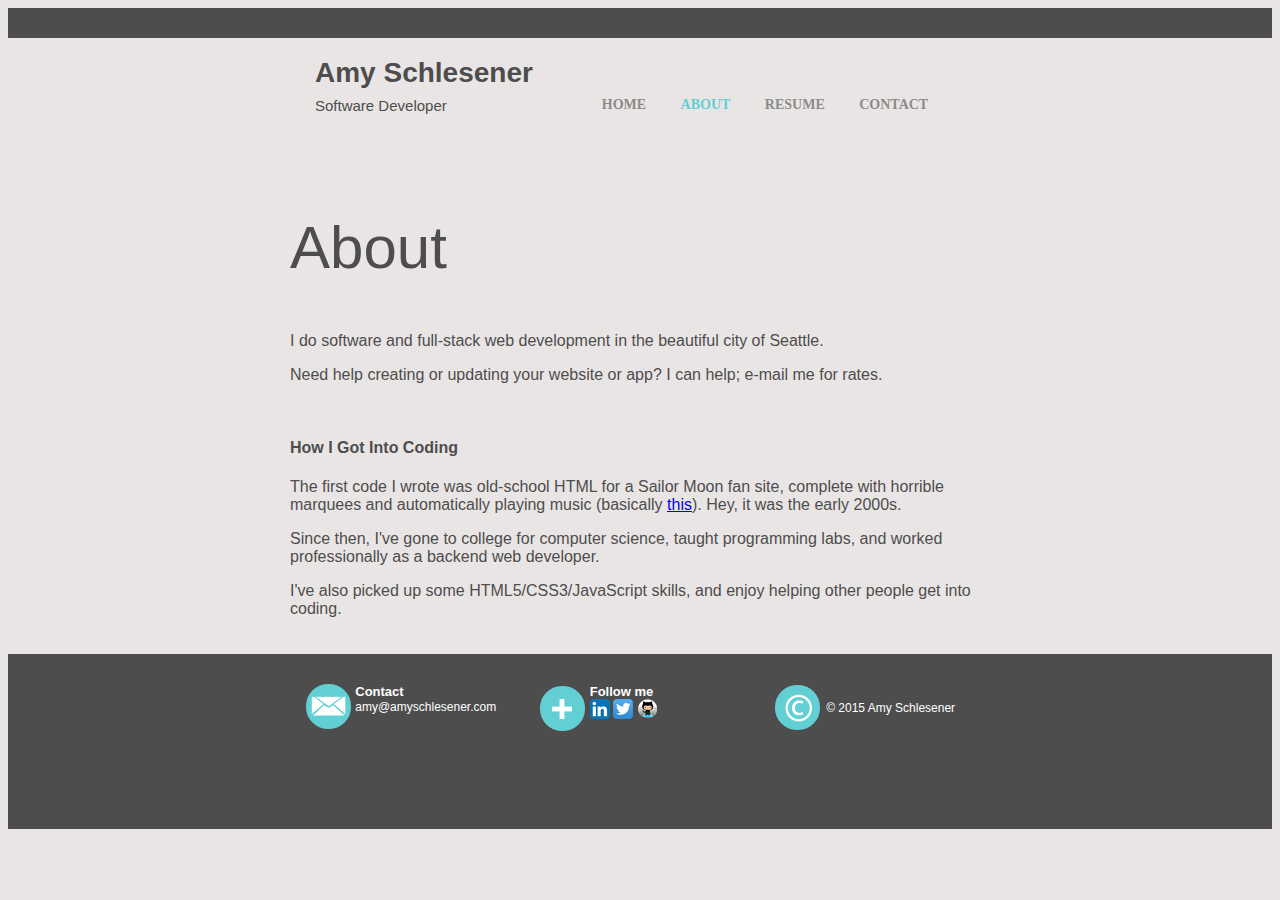
==== about.html @ e9d16b01 "Add about page" ====
<!DOCTYPE html PUBLIC "-//W3C//DTD HTML 4.01//EN" "http://www.w3.org/TR/html4/strict.dtd">
<html>
	<head>
		<meta charset="utf-8" >
		<title>Amy Schlesener - About</title>
		<meta content="Amy Schlesener" name="author">
		<meta http-equiv="X-UA-Compatible" content="IE=Edge">
		<meta name="viewport" content="width=device-width, initial-scale=1">
		<link rel="stylesheet" type="text/css" href="css/style.css">	
		<link rel="shortcut icon" href="/favicon.ico" type="image/x-icon">
		<link rel="icon" href="/favicon.ico" type="image/x-icon">
	</head>
	
	<body>
		<div id="container">
		
			<div id="header" class="header">
			</div>
			
			<div id="topMenu" class="topMenu">
				<div id="title" class="title">
					<h1>Amy Schlesener</h1>
					<h4>Software Developer</h4>
				</div>
				<div id="navigation" class="navigation">
					<a href="index.html">HOME</a>  			
					<a style="color:#61CFD3;" href="about.html">ABOUT</a>				
					<a href="resume.html">RESUME</a>
					<a href="contact.html">CONTACT</a>
				</div>
			</div>

			<div id="content" class="content">
				<div class="leftContainer">
					<div class="leftParagraph">
					<h2>About</h2>
					<p>
					I do software and full-stack web development in the beautiful city of Seattle.
					</p>
					<p>
					Need help creating or updating your website or app? I can help; e-mail me for rates.
					</p>
					<br>
					<h4>How I Got Into Coding</h4>
					<p>The first code I wrote was old-school HTML for a Sailor Moon fan site, complete with horrible marquees and automatically playing music (basically <a href="http://www.angelfire.com/super/badwebs/">this</a>). Hey, it was the early 2000s.
					</p>
					<p>
					Since then, I've gone to college for computer science, taught programming labs, and worked professionally as a backend web developer.
					</p>
					<p>
					I've also picked up some HTML5/CSS3/JavaScript skills, and enjoy helping other people get into coding.
					</p>
					</div>
				</div>
				<div>
				</div>
			</div>
			
			<div id="footer">
				<div id="footerCenter" class="footerCenter">
					<div id="footerContact" class="footerElement">
						<img src="pictures/mailIcon.png">
						<div id="contactText" class="footerText">
							Contact
							<span class="footerSmallText">amy@amyschlesener.com</span>
						</div>
					</div>
					<div id="footerFollow" class="footerElement">
						<img src="pictures/followIcon.png">
						<div id="followText" class="footerText">
							Follow me
							<div id="followButtons"class="footerButtons">
								<a href="http://www.linkedin.com/in/amyschlesener/"><img src="pictures/linkedinIconLight.png"></a>
								<a href="http://www.twitter.com/amyschlesener/"><img  src="pictures/twitterIconLight.png"></a>
								<a href="http://www.github.com/aschlesener/"><img style="position:relative;" src="pictures/githubIconLight.png"></a>							
							</div>
						</div>
					</div>
					<div id="footerCopyright" class="footerElement">
						<img src="pictures/copyrightIcon.png">
						<div id="copyrightText" class="footerText">
							<div id="copyrightText" class="footerSmallText">
								&#169; 2015 Amy Schlesener
							</div>
						</div>
					</div>
				</div>
			</div>
		</div>
	</body>
</html>
---- css/style.css ----
body {
		background-color: #EAE5E5;
		max-width:100%;
		max-height:100%;
		font-family: 'Noticia Text', sans-serif;	
		color: #4D4D4D;
	}

	#container {
		margin: 0px auto;
		padding-top: 0px;
	}
	#content {
		margin: 0px auto;
	}
	#content h2 {
		font-size: 60px;
		font-weight: normal;
	}
	#content h6 {
		font-size: 17px;
		font-weight: normal;
	}
	#header {
		height: 30px;
		top: 0px;
		background-color: #4D4D4D;
	}
	#footer {
		max-width:100%;
		height: 175px;
		top:10px;
		background-color: #4D4D4D;	
	}
	.topMenu {
		width: 700px;
		height: 125px;
		top: 0px;
		margin: 0px auto;
		position: relative;
	}
	.title {
		font-size: 14px;
		position: relative;
		font-weight: bold;
		height: 125px;
		width: 40%;
		float: left;
		top: 0px;
		text-indent: 25px;
	}
	.title h1 {
		height: 20px;
	}
	.title h4 {
		font-weight: normal;
		font-size: 15px;	
		top: 5px;
		height: 16px;
	}
	.navigation {
		padding-top: 57px;
		height: 45px;
		width: 60%;
		float: left;
		text-align:center;
	}
	.navigation a {
		font-size: 14px;
		font-weight: bold;
		text-decoration: none;
		color: #8B8B8B;	
		font-family: 'Noticia';
		padding-right:30px;
	}
	.navigation a:hover {
		color: #61CFD3
	}
	.centerContainer {
		width:600px;
		margin: 0px auto;
		position:relative;
	}
	.centerParagraph {
		width: 400px;
		height:300px;
		margin: 0px auto;
	}
	.centerParagraph p {
		
		font-family:Open Sans;
	}
	.centerImages {
		width:600px;
		height:200px;
		margin: 0px auto;
		display:inline-block;
		text-align:center;
	}
	.centerImages a {
		display:inline-block;
		width:130px;

	}
	.centered {
		width:32%;
		display:inline-block;	
	}
	.leftContainer {
		width:700px;
		position:relative;	
		margin: 0px auto;
		position: relative;	
		padding-bottom:20px;
	}
	.socialContacts {
		height: 220px;
		position: relative;
		font-size: 17px;
		left: 100px;
		font-weight: normal;
		display: inline-block;
	}
	.footerCenter {
		width: 750px;
		height: 125px;
		margin: 0px auto;
		vertical-align: middle;
		text-align: center;
	}
	.footerElement {
		height: 60px;
		width: 230px;
		display:inline-block;
		vertical-align: middle;
		margin-top:30px;
	}
	.footerElement img {
		vertical-align: middle;
	}
	.footerText, 
	#footerSmallText {
		width:150px;
		text-align:left;
		height:45px;
		font-family: 'Open Sans', sans-serif;
		font-size: 13px;
		font-weight: bold;
		color: #FFFFFF;
		display:inline-block;
		}
	.footerSmallText {
		font-family: 'Noticia Text', sans-serif;	
		font-weight:normal;
		font-size:12px;
		color: #FFFFFF;
	}
	.footerButtons {
		width:150px;
		height:70px;
		display:inline-block;
		margin:auto;
	}
	.clearfix:after {
		content:"."; 
		display:block; 
		height:0; 
		clear:both; 
		visibility:hidden;
		}
	.clearfix {display:inline-block;}
	
	@media (max-width: 700px) {
		body {
			max-width:100%;
		}
		content {
			max-width:100%;
		}
		#header {
			max-width: 100%;
		}
		#footer {
			width: 100%;
			height:275px;
		}
		h2 {
			text-align:center;
			margin-top:10px;
			margin-bottom: 10px;
		}
		h4 {
			text-align:center;
		}
		p {
			text-align:center;
		}
		.centerContainer {
			width:100%;
		}
		.footerCenter {
			width: 100%;
			height:275px;
		}
		.footerElement {
			margin: 0 auto;
			height: 70px;
			width:240px;
			margin: 0 auto;
			padding-top: 20px;
			display:block;
		}
		.footerText {
			width:150px;
			height:70px;
		}
		.footerSmallText {
			width:150px;
			height:70px;
		}
		
		.topMenu {
			max-width:100%;
			height:100px;
		}
		.title {
			margin: 0 auto;
			position:relative;
			top: 0px;
			float:none;
			height:75%;
			width:100%;
			text-align:center;
		}
		.title h1 {
			height: 20px;
		}
		.title h4 {
			height: 16px;
		}
		.navigation {
			position:relative;
			float:none;
			text-align:center;
			padding-top:0px;
			width:100%;
			height:25%;
			margin: 0px auto;
		}
		.navigation a {
			padding-right:6px;
		}
		.centerParagraph {
			width: 100%;
			height:85%;
		}
		.leftContainer {
			width: 100%;
			height:85%;
		}
		.leftParagraph p {
			text-align:left;
		}
		.centerImages {
			width:100%;
			height:150px;
			margin: 0px auto;
			display:inline-block;
			text-align:center;
			overflow:auto;
		}
		.socialContacts {
			margin: 0px auto;
			width:100%;
			text-align:center;
			left:0px;
		}
	}
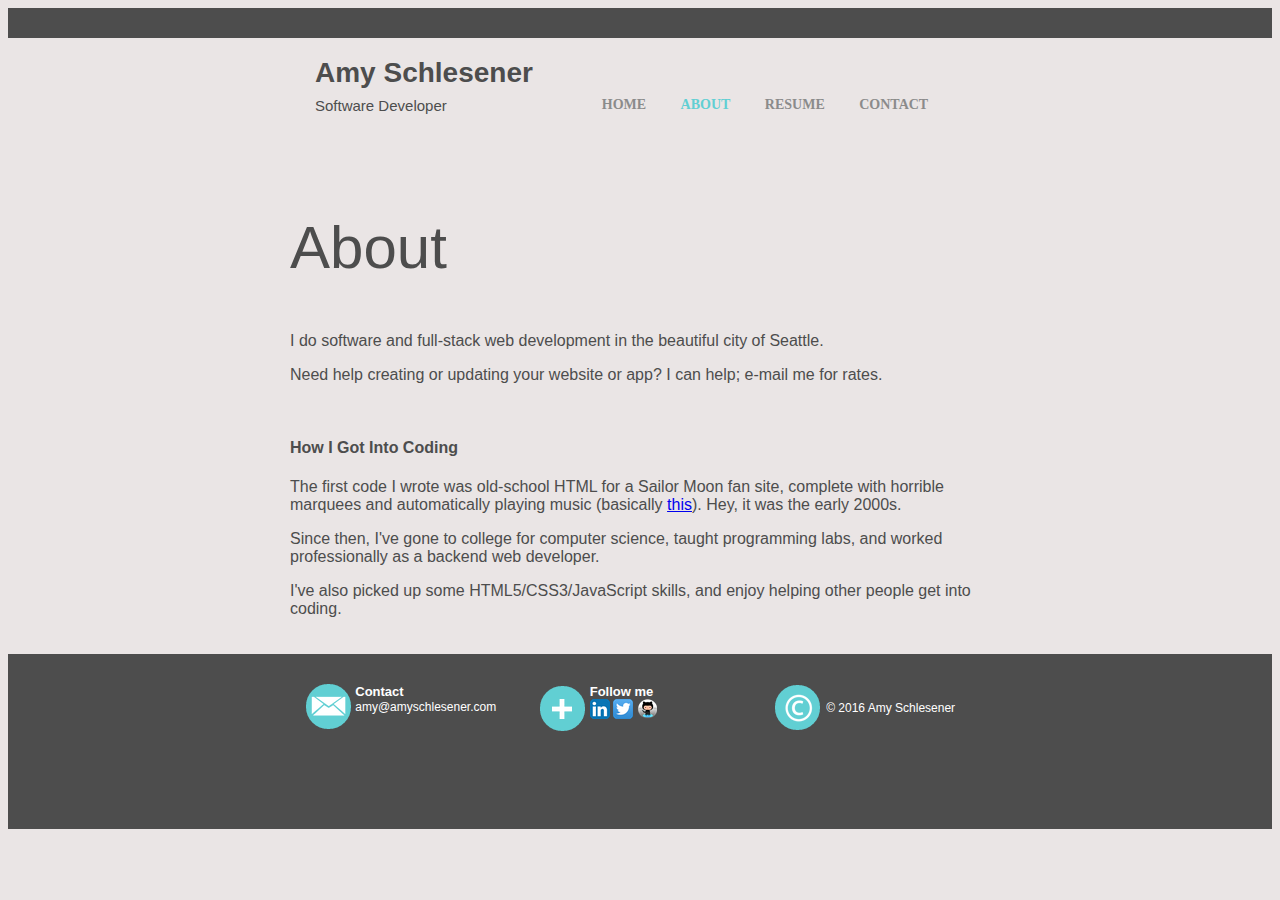
==== commit 17b4e172: "Update date" ====
--- a/about.html
+++ b/about.html
@@ -22,12 +22,12 @@
 					<h1>Amy Schlesener</h1>
 					<h4>Software Developer</h4>
 				</div>
-				<div id="navigation" class="navigation">
+				<nav class="navigation">
 					<a href="index.html">HOME</a>  			
 					<a style="color:#61CFD3;" href="about.html">ABOUT</a>				
 					<a href="resume.html">RESUME</a>
 					<a href="contact.html">CONTACT</a>
-				</div>
+				</nav>
 			</div>
 
 			<div id="content" class="content">
@@ -80,7 +80,7 @@
 						<img src="pictures/copyrightIcon.png">
 						<div id="copyrightText" class="footerText">
 							<div id="copyrightText" class="footerSmallText">
-								&#169; 2015 Amy Schlesener
+								&#169; 2016 Amy Schlesener
 							</div>
 						</div>
 					</div>
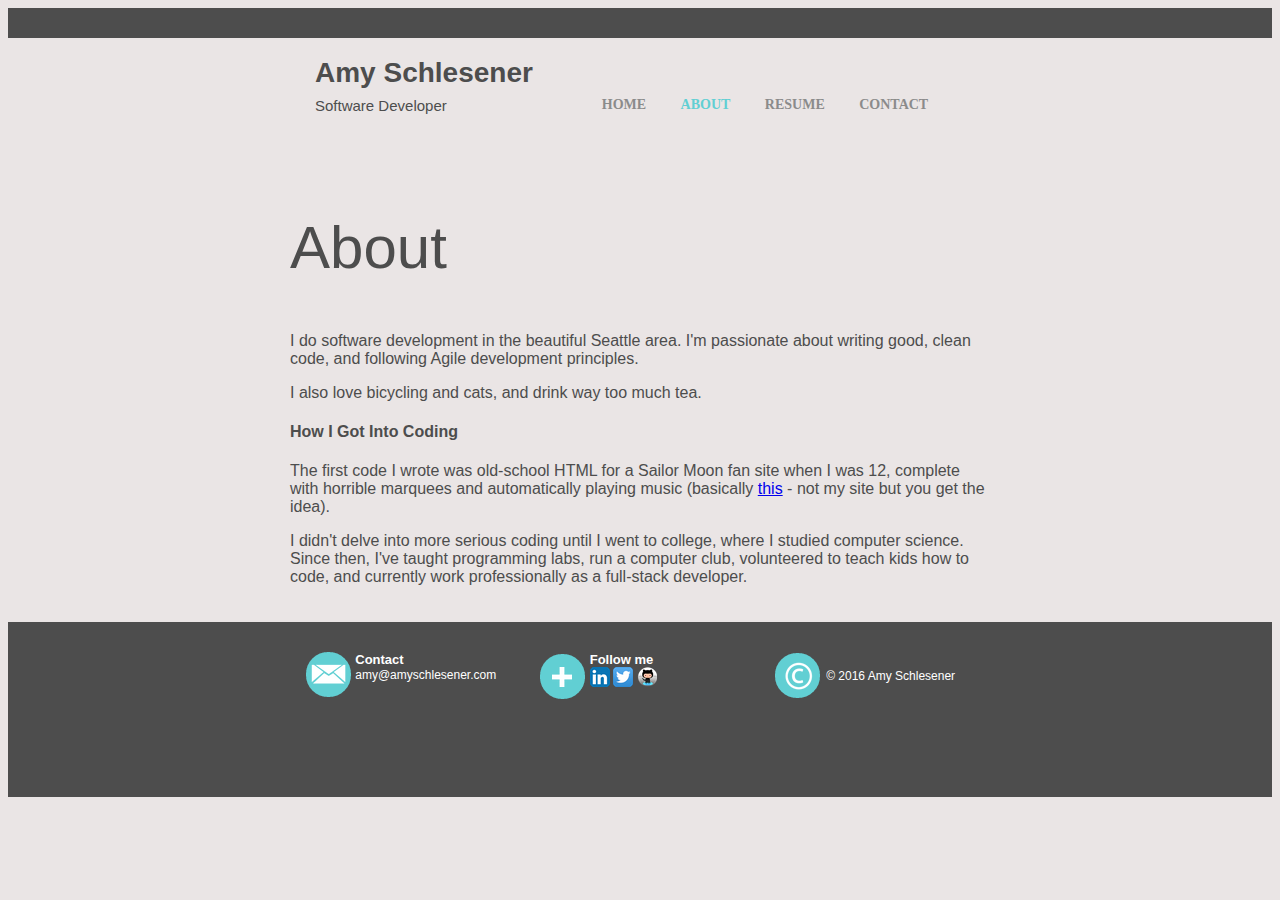
==== commit d8d36304: "Update About page" ====
--- a/about.html
+++ b/about.html
@@ -35,20 +35,17 @@
 					<div class="leftParagraph">
 					<h2>About</h2>
 					<p>
-					I do software and full-stack web development in the beautiful city of Seattle.
+					I do software development in the beautiful Seattle area. I'm passionate about writing good, clean code, and following Agile development principles. 
 					</p>
 					<p>
-					Need help creating or updating your website or app? I can help; e-mail me for rates.
+					I also love bicycling and cats, and drink way too much tea.
 					</p>
-					<br>
 					<h4>How I Got Into Coding</h4>
-					<p>The first code I wrote was old-school HTML for a Sailor Moon fan site, complete with horrible marquees and automatically playing music (basically <a href="http://www.angelfire.com/super/badwebs/">this</a>). Hey, it was the early 2000s.
+					<p>The first code I wrote was old-school HTML for a Sailor Moon fan site when I was 12, complete with horrible marquees and automatically playing music (basically <a href="http://www.angelfire.com/super/badwebs/" target="_blank">this</a> - not my site but you get the idea).
 					</p>
 					<p>
-					Since then, I've gone to college for computer science, taught programming labs, and worked professionally as a backend web developer.
-					</p>
-					<p>
-					I've also picked up some HTML5/CSS3/JavaScript skills, and enjoy helping other people get into coding.
+					I didn't delve into more serious coding until I went to college, where I studied computer science.
+					Since then, I've taught programming labs, run a computer club, volunteered to teach kids how to code, and currently work professionally as a full-stack developer.
 					</p>
 					</div>
 				</div>
@@ -70,9 +67,9 @@
 						<div id="followText" class="footerText">
 							Follow me
 							<div id="followButtons"class="footerButtons">
-								<a href="http://www.linkedin.com/in/amyschlesener/"><img src="pictures/linkedinIconLight.png"></a>
-								<a href="http://www.twitter.com/amyschlesener/"><img  src="pictures/twitterIconLight.png"></a>
-								<a href="http://www.github.com/aschlesener/"><img style="position:relative;" src="pictures/githubIconLight.png"></a>							
+								<a href="http://www.linkedin.com/in/amyschlesener/" target="_blank"><img src="pictures/linkedinIconLight.png"></a>
+								<a href="http://www.twitter.com/amyschlesener/" target="_blank"><img  src="pictures/twitterIconLight.png"></a>
+								<a href="http://www.github.com/aschlesener/" target="_blank"><img style="position:relative;" src="pictures/githubIconLight.png"></a>
 							</div>
 						</div>
 					</div>
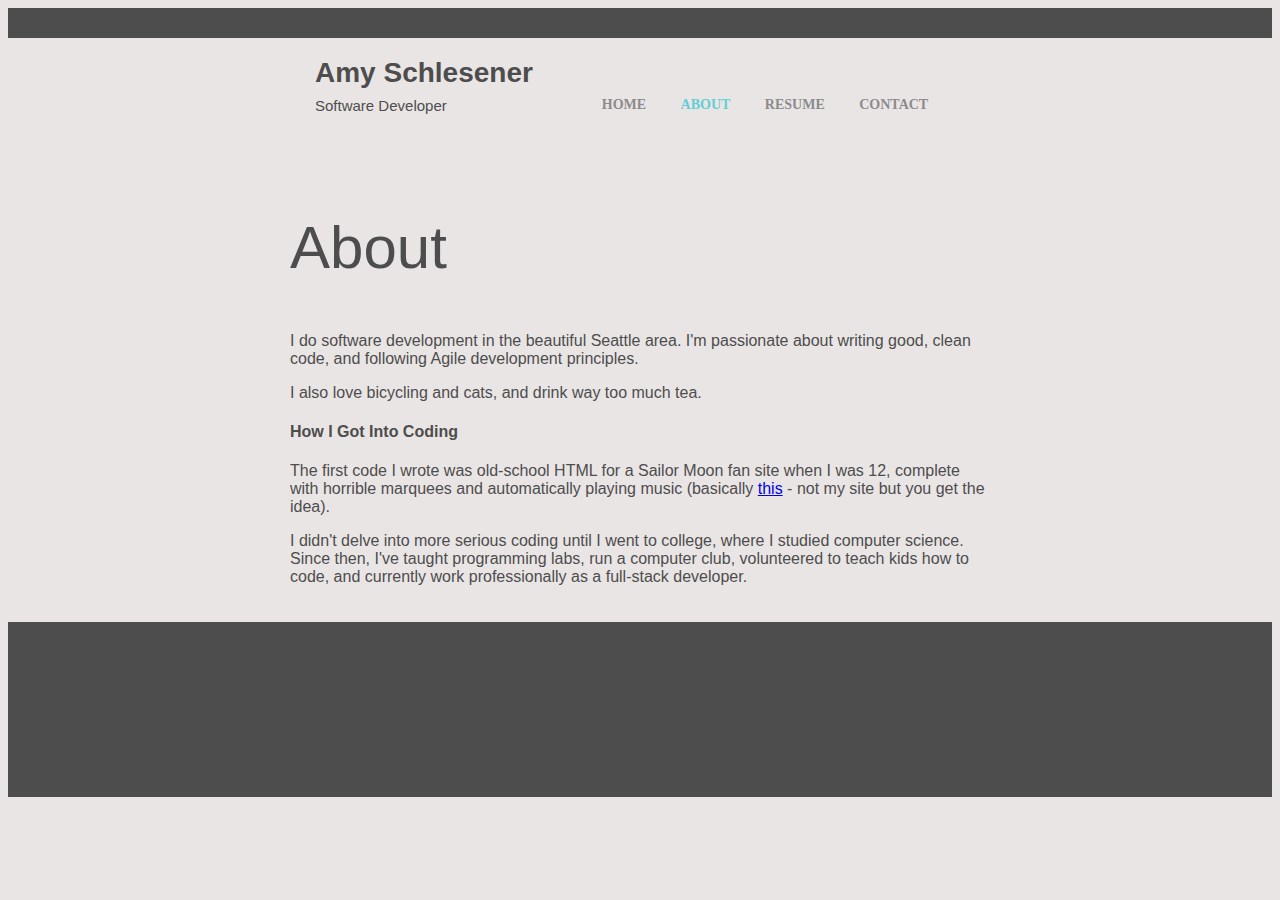
==== commit fd751e38: "Use template for footer" ====
--- a/about.html
+++ b/about.html
@@ -9,6 +9,12 @@
 		<link rel="stylesheet" type="text/css" href="css/style.css">	
 		<link rel="shortcut icon" href="/favicon.ico" type="image/x-icon">
 		<link rel="icon" href="/favicon.ico" type="image/x-icon">
+		<script src="https://code.jquery.com/jquery-3.1.1.min.js" integrity="sha256-hVVnYaiADRTO2PzUGmuLJr8BLUSjGIZsDYGmIJLv2b8=" crossorigin="anonymous"></script>
+		<script> 
+			$(function(){
+			  $("#footer").load("footer.html"); 
+			});
+		</script> 
 	</head>
 	
 	<body>
@@ -54,34 +60,6 @@
 			</div>
 			
 			<div id="footer">
-				<div id="footerCenter" class="footerCenter">
-					<div id="footerContact" class="footerElement">
-						<img src="pictures/mailIcon.png">
-						<div id="contactText" class="footerText">
-							Contact
-							<span class="footerSmallText">amy@amyschlesener.com</span>
-						</div>
-					</div>
-					<div id="footerFollow" class="footerElement">
-						<img src="pictures/followIcon.png">
-						<div id="followText" class="footerText">
-							Follow me
-							<div id="followButtons"class="footerButtons">
-								<a href="http://www.linkedin.com/in/amyschlesener/" target="_blank"><img src="pictures/linkedinIconLight.png"></a>
-								<a href="http://www.twitter.com/amyschlesener/" target="_blank"><img  src="pictures/twitterIconLight.png"></a>
-								<a href="http://www.github.com/aschlesener/" target="_blank"><img style="position:relative;" src="pictures/githubIconLight.png"></a>
-							</div>
-						</div>
-					</div>
-					<div id="footerCopyright" class="footerElement">
-						<img src="pictures/copyrightIcon.png">
-						<div id="copyrightText" class="footerText">
-							<div id="copyrightText" class="footerSmallText">
-								&#169; 2016 Amy Schlesener
-							</div>
-						</div>
-					</div>
-				</div>
 			</div>
 		</div>
 	</body>
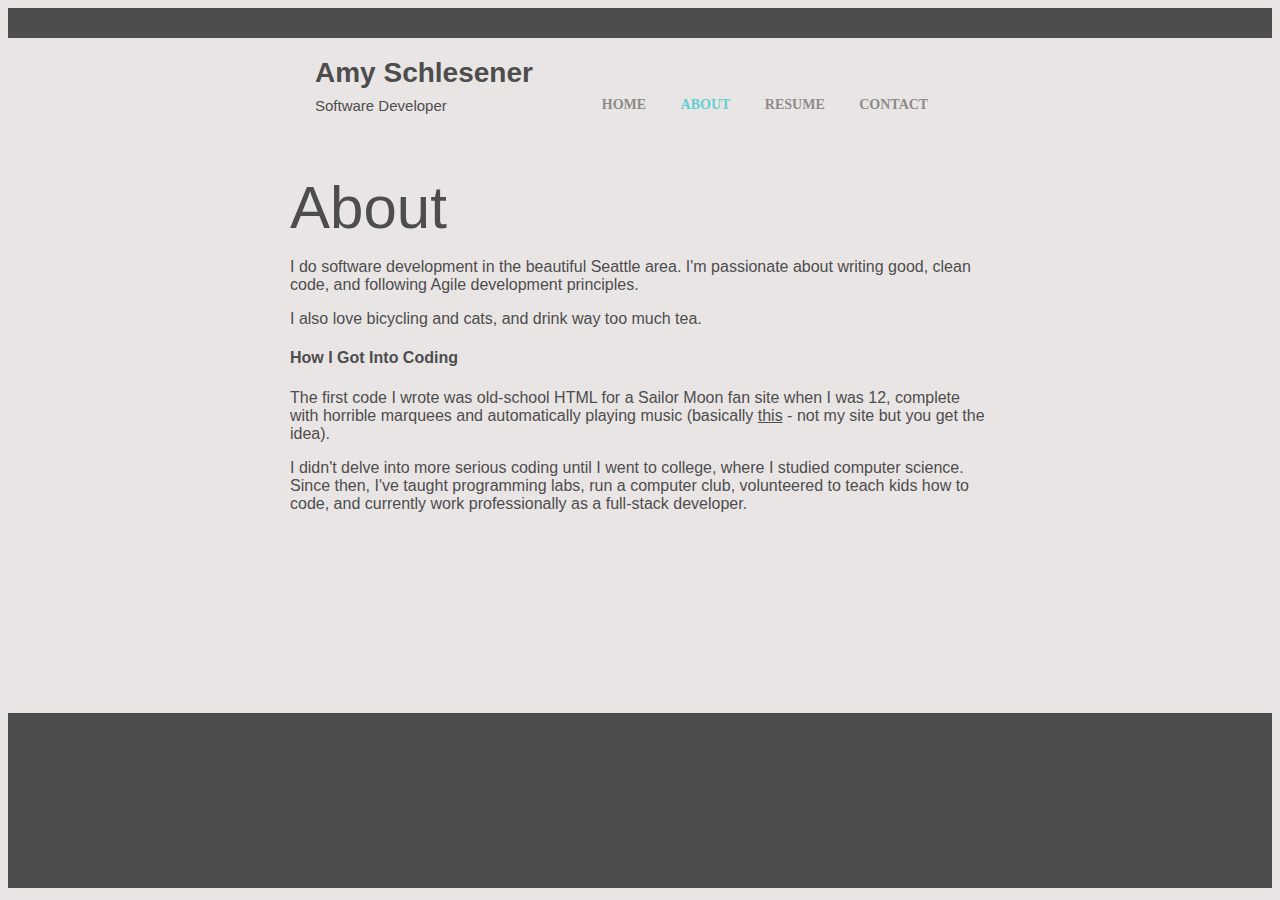
==== commit d1a0d333: "Style tweaks" ====
--- a/about.html
+++ b/about.html
@@ -39,7 +39,7 @@
 			<div id="content" class="content">
 				<div class="leftContainer">
 					<div class="leftParagraph">
-					<h2>About</h2>
+					<h2 class="slimMargin">About</h2>
 					<p>
 					I do software development in the beautiful Seattle area. I'm passionate about writing good, clean code, and following Agile development principles. 
 					</p>
--- a/css/style.css
+++ b/css/style.css
@@ -12,6 +12,7 @@
 	}
 	#content {
 		margin: 0px auto;
+		min-height: calc(100vh - 360px);
 	}
 	#content h2 {
 		font-size: 60px;
@@ -83,12 +84,13 @@
 	}
 	.centerParagraph {
 		width: 400px;
-		height:300px;
 		margin: 0px auto;
 	}
 	.centerParagraph p {
-		
 		font-family:Open Sans;
+	}
+	.leftParagraph {
+		margin-top:10px;
 	}
 	.centerImages {
 		width:600px;
@@ -96,16 +98,17 @@
 		margin: 0px auto;
 		display:inline-block;
 		text-align:center;
+		margin-top:35px;
 	}
 	.centerImages a {
 		display:inline-block;
 		width:130px;
-
 	}
 	.centered {
 		width:32%;
 		display:inline-block;	
 	}
+	
 	.leftContainer {
 		width:700px;
 		position:relative;	
@@ -113,6 +116,19 @@
 		position: relative;	
 		padding-bottom:20px;
 	}
+	.leftContainer a {
+		color: #4D4D4D;
+	}
+	.leftContainer h2 {
+		margin-bottom:2px;
+		margin-top:4px;
+	}
+	.leftContainer h6 {
+		margin-bottom:2px;
+		margin-top:4px;
+		margin-left:2px;
+	}
+	
 	.socialContacts {
 		height: 220px;
 		position: relative;
@@ -121,6 +137,9 @@
 		font-weight: normal;
 		display: inline-block;
 	}
+	.socialContacts img {
+		vertical-align:middle;	
+	}
 	.footerCenter {
 		width: 750px;
 		height: 125px;
@@ -139,7 +158,7 @@
 		vertical-align: middle;
 	}
 	.footerText, 
-	#footerSmallText {
+	.footerSmallText {
 		width:150px;
 		text-align:left;
 		height:45px;
@@ -174,8 +193,9 @@
 		body {
 			max-width:100%;
 		}
-		content {
+		#content {
 			max-width:100%;
+			min-height: calc(100vh - 445px);
 		}
 		#header {
 			max-width: 100%;
@@ -189,7 +209,7 @@
 			margin-top:10px;
 			margin-bottom: 10px;
 		}
-		h4 {
+		h4, h6 {
 			text-align:center;
 		}
 		p {
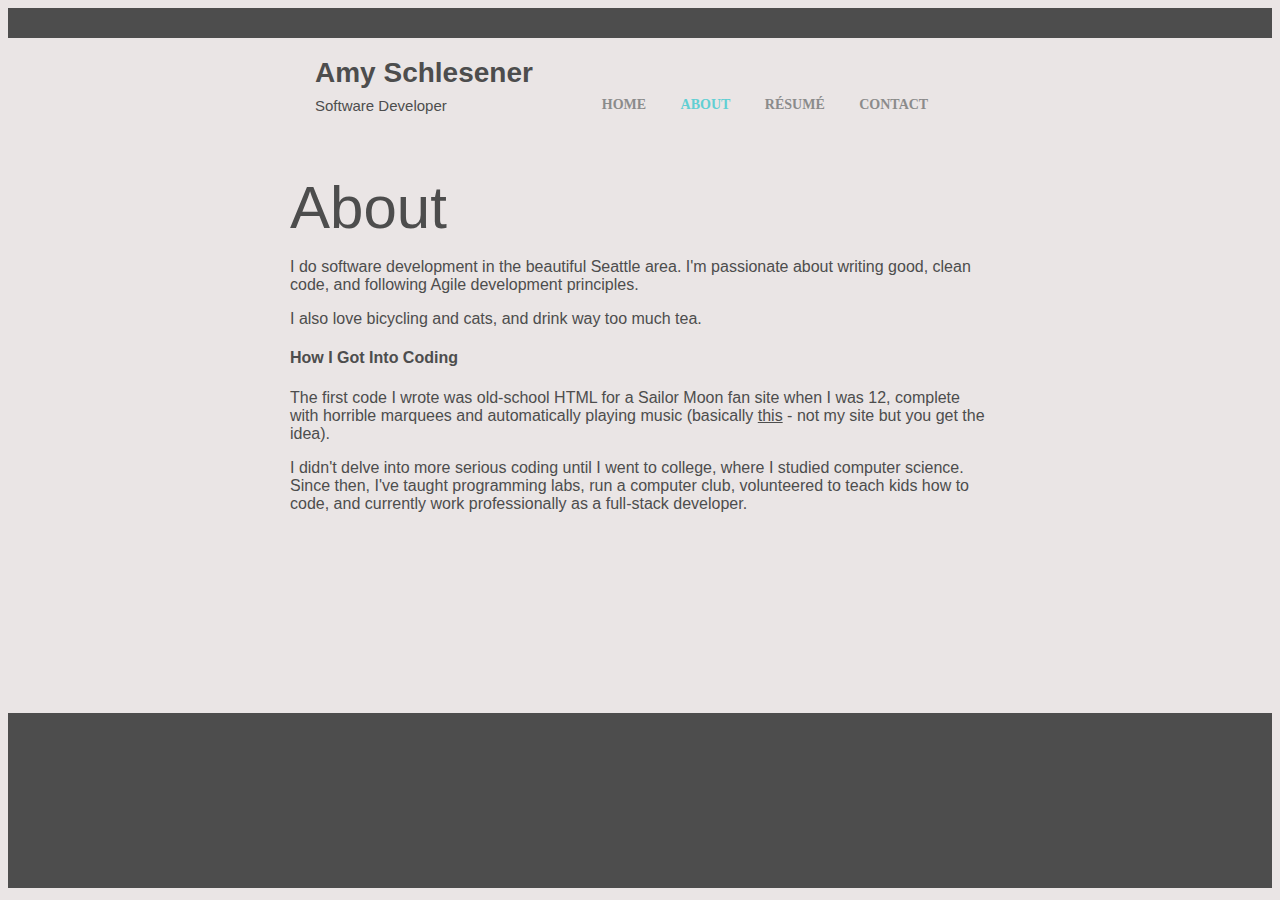
==== commit 17af4925: "More design tweaks" ====
--- a/about.html
+++ b/about.html
@@ -31,7 +31,7 @@
 				<nav class="navigation">
 					<a href="index.html">HOME</a>  			
 					<a style="color:#61CFD3;" href="about.html">ABOUT</a>				
-					<a href="resume.html">RESUME</a>
+					<a href="resume.html">RÉSUMÉ</a>
 					<a href="contact.html">CONTACT</a>
 				</nav>
 			</div>
@@ -39,7 +39,7 @@
 			<div id="content" class="content">
 				<div class="leftContainer">
 					<div class="leftParagraph">
-					<h2 class="slimMargin">About</h2>
+					<h2>About</h2>
 					<p>
 					I do software development in the beautiful Seattle area. I'm passionate about writing good, clean code, and following Agile development principles. 
 					</p>
--- a/css/style.css
+++ b/css/style.css
@@ -17,10 +17,14 @@
 	#content h2 {
 		font-size: 60px;
 		font-weight: normal;
+		margin-bottom:2px;
+		margin-top:4px;
 	}
 	#content h6 {
 		font-size: 17px;
 		font-weight: normal;
+		margin-bottom:2px;
+		margin-top:4px;
 	}
 	#header {
 		height: 30px;
@@ -86,9 +90,6 @@
 		width: 400px;
 		margin: 0px auto;
 	}
-	.centerParagraph p {
-		font-family:Open Sans;
-	}
 	.leftParagraph {
 		margin-top:10px;
 	}
@@ -119,13 +120,7 @@
 	.leftContainer a {
 		color: #4D4D4D;
 	}
-	.leftContainer h2 {
-		margin-bottom:2px;
-		margin-top:4px;
-	}
 	.leftContainer h6 {
-		margin-bottom:2px;
-		margin-top:4px;
 		margin-left:2px;
 	}
 	
